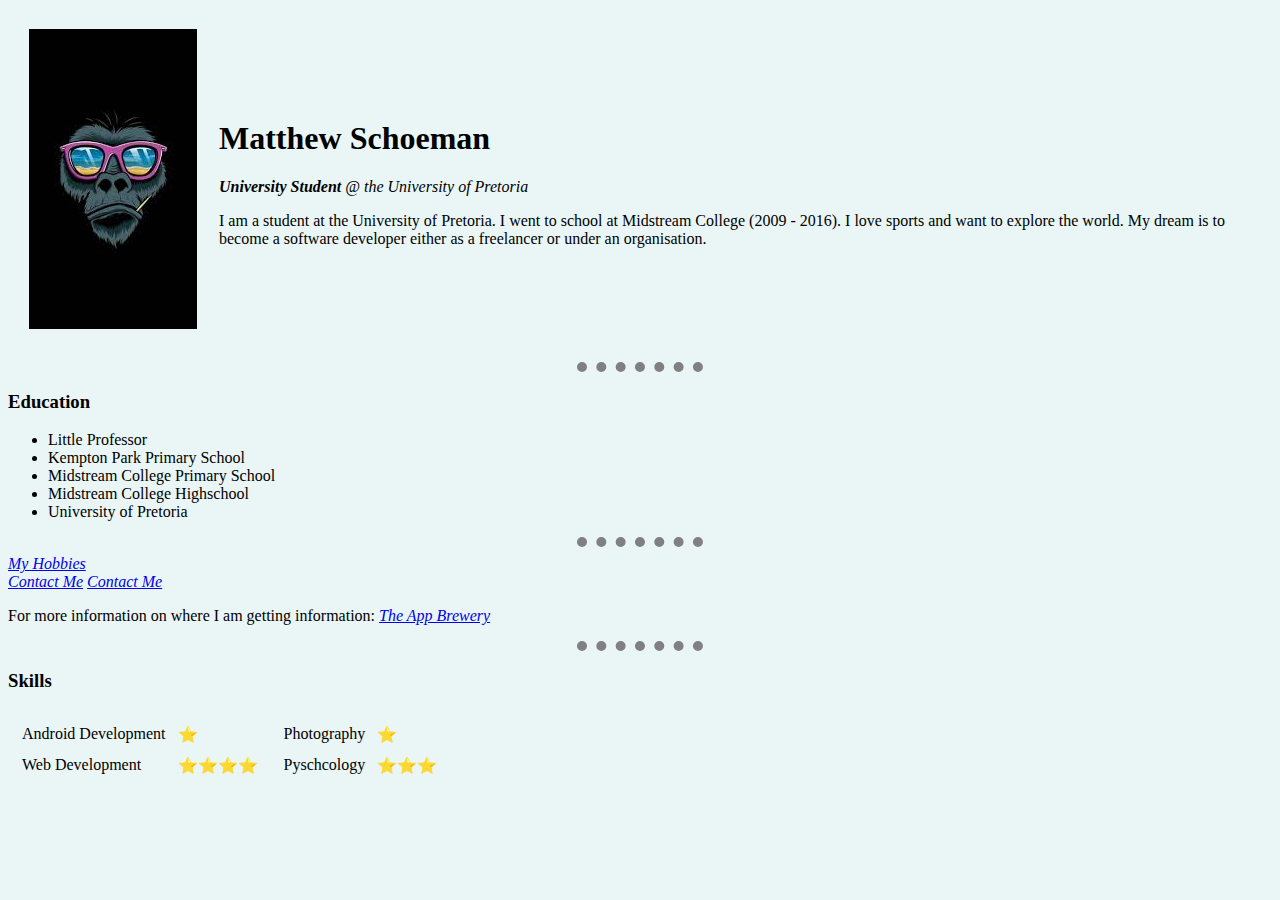
==== CSS - Personal Site/index.html @ c5be9666 "Started CSS work" ====
<!DOCTYPE html>
<html lang="en" dir="ltr">

     <head>
          <meta charset="utf-8">
          <title>Matthew's Personal Site</title>
          <style media="screen">
               body {
                    background-color: #EAF6F6;
               }

               hr {
                    border-style: dotted none none none;
                    height: 0px;
                    width: 10%;
                    border-color: grey;
                    border-width: 10px;
               }
          </style>
     </head>

     <body>
          <table cellspacing="20">
               <tr>
                    <td>
                         <!-- Image  -->
                         <img src="[data-uri]"
                              alt="if the browser cannot render the image - it will display the text to the user">
                    </td>
                    <td>
                         <!-- Info -->
                         <h1>Matthew Schoeman</h1>
                         <p> <i> <strong>University Student </strong> @ the University of Pretoria </i> </p>
                         <p>I am a student at the University of Pretoria. I went to school at Midstream College (2009 - 2016). I love sports and want to explore the world. My dream is to become a software developer either as a freelancer or under an
                              organisation.
                         </p>
                    </td>
               </tr>
          </table>


          <hr>
          <h3>Education</h3>
          <ul>
               <li>Little Professor</li>
               <li>Kempton Park Primary School</li>
               <li>Midstream College Primary School</li>
               <li>Midstream College Highschool</li>
               <li>University of Pretoria</li>
          </ul>
          <hr>
          <em><a href="hobbies.html">My Hobbies</a></em>
          <br>
          <em><a href="contact.html">Contact Me</a></em>
          <em><a href="inputs.html">Contact Me</a></em>
          <p>For more information on where I am getting information: <em><a href="https://www.appbrewery.co/" target="_blank">The App Brewery</a></em>
          </p>

          <hr>

          <h3>Skills</h3>
          <table>
               <tr>
                    <td>
                         <table cellspacing="10">
                              <tr>
                                   <td>Android Development</td>
                                   <td>⭐</td>
                              </tr>
                              <tr>
                                   <td>Web Development</td>
                                   <td>⭐⭐⭐⭐</td>
                              </tr>
                         </table>
                    </td>

                    <td>
                         <table cellspacing="10">
                              <tr>
                                   <td>Photography</td>
                                   <td>⭐</td>
                              </tr>
                              <tr>
                                   <td>Pyschcology</td>
                                   <td>⭐⭐⭐</td>
                              </tr>
                         </table>
                    </td>
               </tr>


          </table>

     </body>

</html>
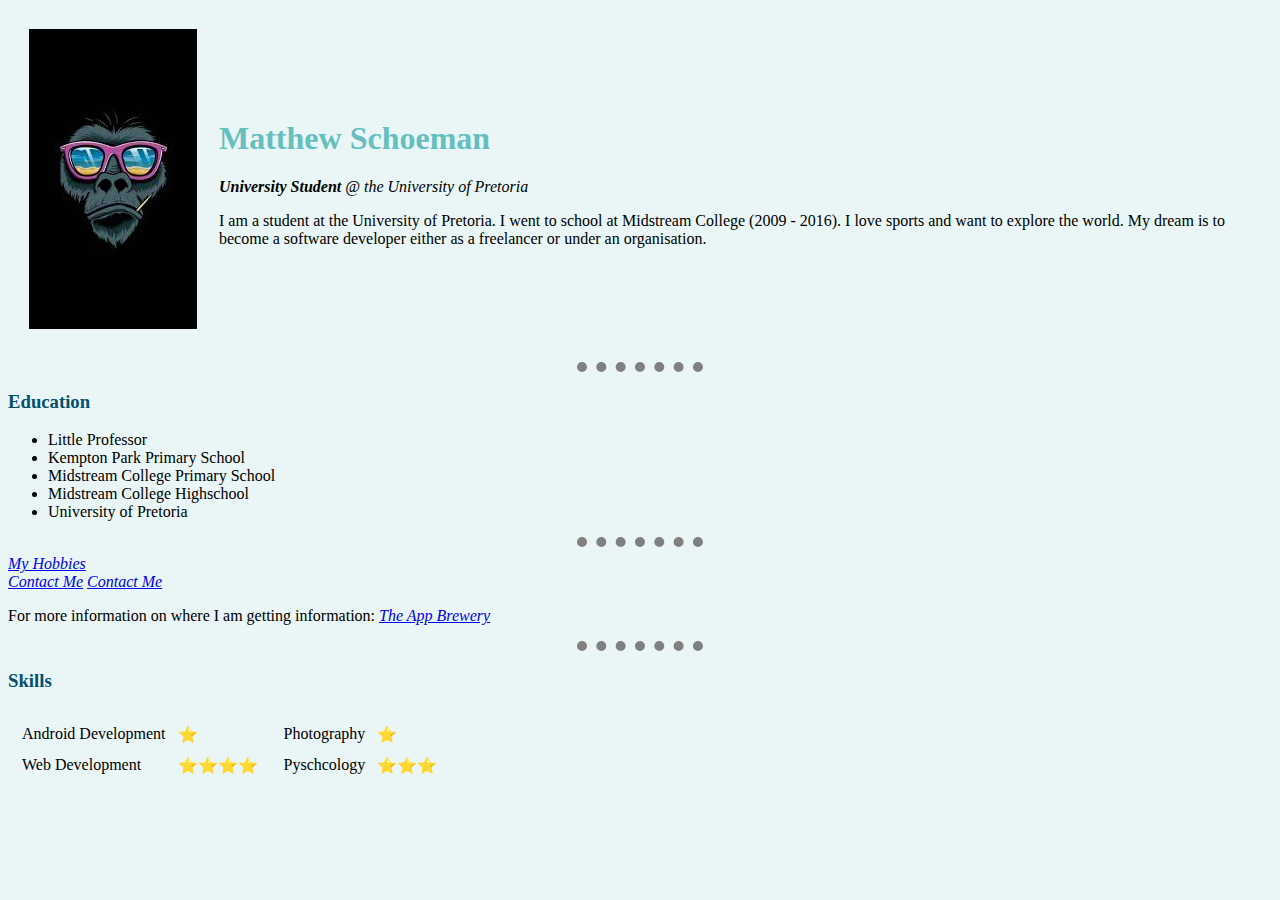
==== commit 697ab64f: "Started CSS" ====
--- a/CSS - Personal Site/index.html
+++ b/CSS - Personal Site/index.html
@@ -4,19 +4,7 @@
      <head>
           <meta charset="utf-8">
           <title>Matthew's Personal Site</title>
-          <style media="screen">
-               body {
-                    background-color: #EAF6F6;
-               }
-
-               hr {
-                    border-style: dotted none none none;
-                    height: 0px;
-                    width: 10%;
-                    border-color: grey;
-                    border-width: 10px;
-               }
-          </style>
+          <link rel="stylesheet" href="style.css">
      </head>
 
      <body>
--- a/CSS - Personal Site/style.css
+++ b/CSS - Personal Site/style.css
@@ -0,0 +1,18 @@
+body {
+     background-color: #EAF6F6;
+}
+
+hr {
+     border-color: grey;
+     border-style: dotted none none none;
+     border-width: 10px;
+     width: 10%;
+}
+
+h1 {
+     color: #66BFBF;
+}
+
+h3 {
+     color: #03506f;
+}
